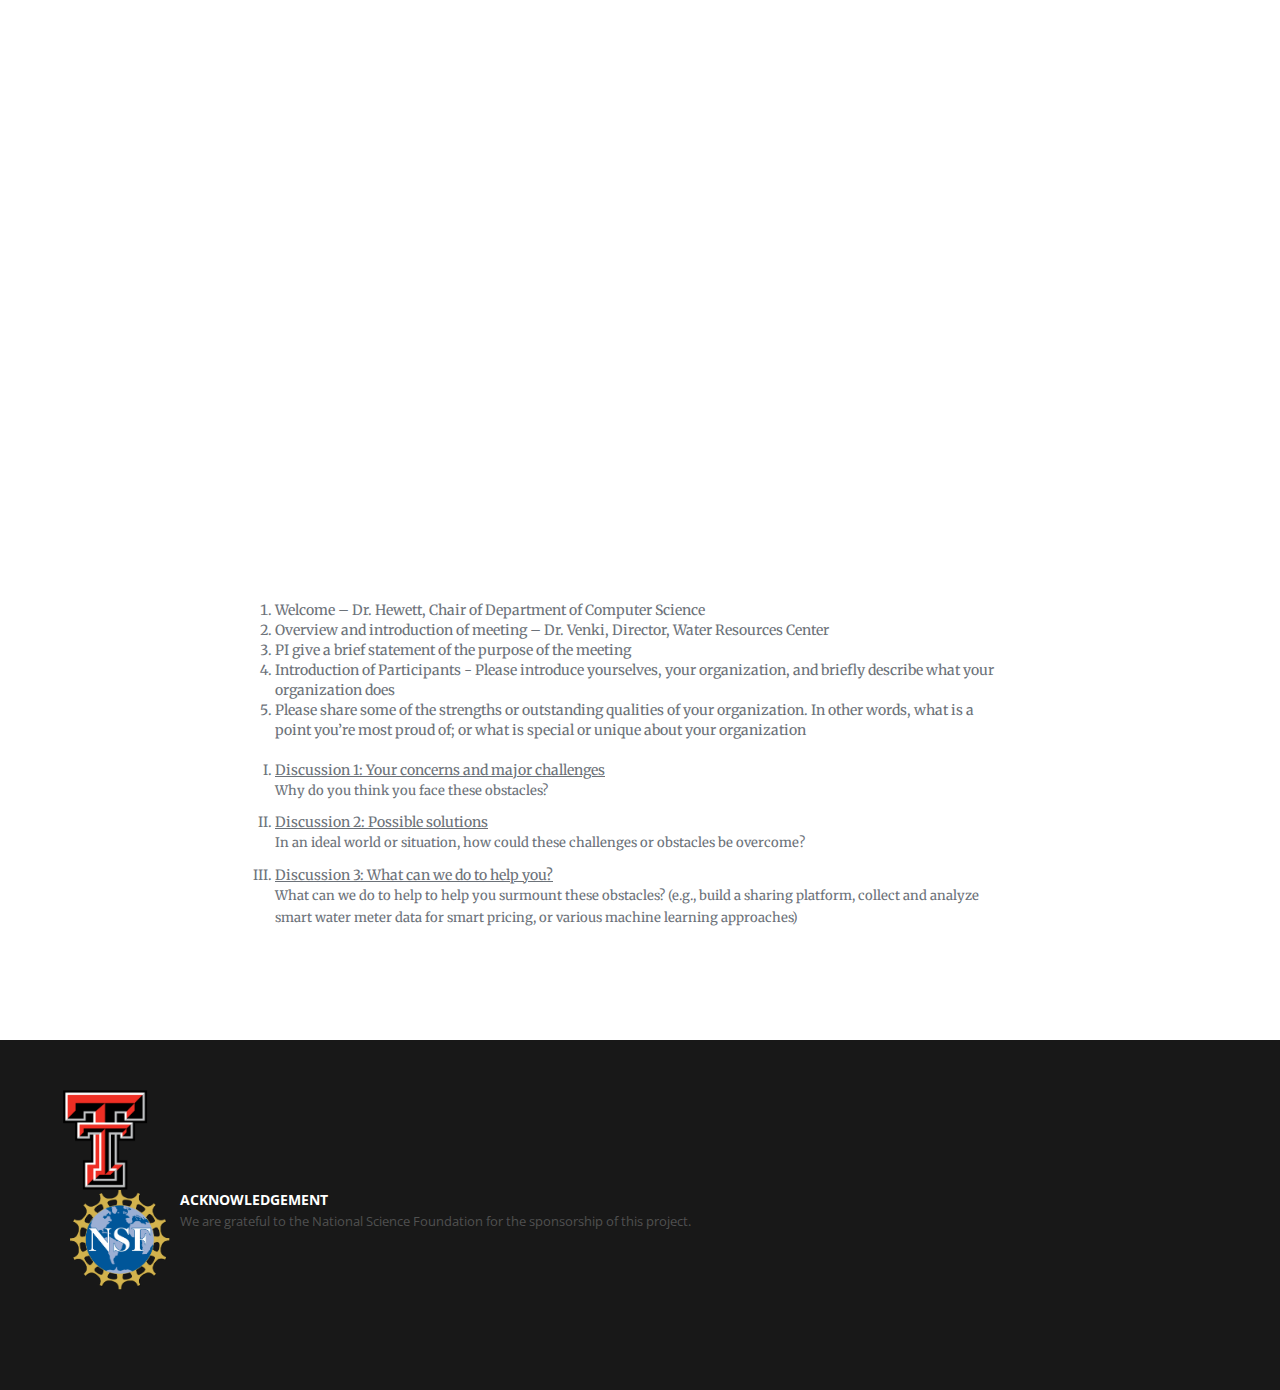
==== agenda.html @ 91a83ff0 "first commit" ====
<!doctype html>
<!--[if lt IE 7]>
<html class="no-js lt-ie9 lt-ie8 lt-ie7" lang=""> <![endif]-->
<!--[if IE 7]>
<html class="no-js lt-ie9 lt-ie8" lang=""> <![endif]-->
<!--[if IE 8]>
<html class="no-js lt-ie9" lang=""> <![endif]-->
<!--[if gt IE 8]><!-->
<html class="no-js" lang="">
	<!--<![endif]-->

	<head>
		<meta charset="utf-8">
		<meta name="description" content="">
		<meta name="viewport" content="width=device-width, initial-scale=1">
		<title>West Texas Water Resource Platform</title>
		<link rel="stylesheet" href="css/bootstrap.min.css">
		<link rel="stylesheet" href="css/flexslider.css">
		<link rel="stylesheet" href="css/jquery.fancybox.css">
		<link rel="stylesheet" href="css/main.css">
		<link rel="stylesheet" href="css/responsive.css">
		<link rel="stylesheet" href="css/font-icon.css">
		<link rel="stylesheet" href="css/animate.min.css">
		<link rel="stylesheet" href="https://maxcdn.bootstrapcdn.com/font-awesome/4.4.0/css/font-awesome.min.css">
	</head>

	<body>
		<!-- header section -->
		<section class="banner" role="banner">
			<header id="header">
				<div class="header-content clearfix">
					<nav class="navigation" role="navigation">
						<ul class="primary-nav">
							<li><a href="index.html">Home</a></li>
							<li><a href="people.html">People</a></li>
							<li><a href="agenda.html">Agenda</a></li>
							<li><a href="contact.html">Contact</a></li>
						</ul>
					</nav>
					<a href="#" class="nav-toggle">Menu<span></span></a></div>
			</header>
			<div class="container">
				<div class="col-md-10 col-md-offset-1">
					<div class="banner-text text-center">
						<h1>Agenda</h1>
						<p>Focus Group for Enhancing Water Resource Management and Infrastructure Improvement Project<br>
						Texas Tech University</p>
					</div>
				</div>
			</div>
		</section>
		<section id="agenda" class="section agenda">
			<div class="container">
				<div class="col-md-8 col-md-offset-2 text-center">
					<ol>
						<li>Welcome – Dr. Hewett, Chair of Department of Computer Science</li>
						<li>Overview and introduction of meeting – Dr. Venki, Director, Water Resources Center</li>
						<li>PI give a brief statement of the purpose of the meeting</li>
						<li>Introduction of Participants - Please introduce yourselves, your organization, and briefly describe what your organization does</li>
						<li>Please share some of the strengths or outstanding qualities of your organization. In other words, what is a point you’re most proud of; or what is special or unique about your organization</li>
					</ol>
					<br>
					<ol type="I">
						<li><u>Discussion 1: Your concerns and major challenges</u></li>
						<p>Why do you think you face these obstacles?</p>
						<li><u>Discussion 2: Possible solutions</u></li>
						<p>In an ideal world or situation, how could these challenges or obstacles be overcome?</p>
						<li><u>Discussion 3: What can we do to help you?</u></li>
						<p>What can we do to help to help you surmount these obstacles? (e.g., build a sharing platform, collect and analyze smart water meter data for smart pricing, or various machine learning approaches)</p>
					</ol>
				</div>
			</div>
		</section>
		<footer class="footer">
			<div class="footer-top section">
				<div class="container">
					<div class="row">
						<div class="footer-col col-med-4">
							<img src="images/ttu.png">
						</div>
						<div class="footer-col col-md-12">
							<img src="images/nsf-logo.png">
							<h5>Acknowledgement</h5>
							<p>We are grateful to the National Science Foundation for the sponsorship of this
								project.</p>
						</div>
					</div>
				</div>
			</div>
		</footer>
		<script src="https://ajax.googleapis.com/ajax/libs/jquery/1.11.3/jquery.min.js"></script>
		<script src="js/bootstrap.min.js"></script>
		<script src="js/jquery.flexslider-min.js"></script>
		<script src="js/jquery.fancybox.pack.js"></script>
		<script src="js/retina.min.js"></script>
		<script src="js/modernizr.js"></script>
		<script src="js/main.js"></script>
		<script type="text/javascript" src="js/jquery.contact.js"></script>
	</body>
</html>
---- css/main.css ----
/* ------------------------------------------------------------------------------
	DERIVED FROM:
	Template Name: Minifolio
	Author: Designstub
	Author URI: http://www.designstub.com
	License: GNU General Public License version 3.0
	License URI: http://www.gnu.org/licenses/gpl-3.0.html
	Version: 1.0

	Customized by:
	Andrew Salopek
	Texas Tech Univeristy

/* ------------------------------------------------------------------------------
	Typography
-------------------------------------------------------------------------------*/

@import url(http://fonts.googleapis.com/css?family=Open%20Sans:300,400,500,600,700);
@import url(http://fonts.googleapis.com/css?family=Merriweather:300,400,500,600,700);

p {
	font-size: 13px;
	line-height: 22.4px;
	color: #6c7279;
}
h1 {
	font-size: 65px;
	color: #2d3033;
}
h2 {
	font-size: 40px;
	color: #2d3033;
}
h3 {
	font-size: 28px;
	color: #2d3033;
	font-weight: 300;
}
h4 {
	font-size: 22px;
	color: #2d3033;
	font-weight: 400;
}
h5 {
	font-size: 14px;
	color: #2d3033;
	text-transform: uppercase;
	font-weight: 700;
}
.btn {
	background-color: #3bc492;
	color: #fff;
	font-size: 13px;
	font-weight: 600;
	border: 0;
	-moz-border-radius: 2px;
	-webkit-border-radius: 2px;
	border-radius: 2px;
	display: inline-block;
	text-transform: uppercase;
}
.btn:hover, .btn:focus {
	background-color: #3d3d3d;
	color: #fff;
}
.btn-large {
	padding: 15px 40px;
}
/* ------------------------------------------------------------------------------
	Global Styles
-------------------------------------------------------------------------------*/
a {
	color: #e84545;
}
a:hover, a:focus {
	text-decoration: none;
	-moz-transition: background-color, color, 0.3s;
	-o-transition: background-color, color, 0.3s;
	-webkit-transition: background-color, color, 0.3s;
	transition: background-color, color, 0.3s;
}
body {
	font-family: "Open Sans", Arial, sans-serif;
	font-weight: 400;
	color: #6c7279;
}
ul, ol {
	margin: 0;
	padding: 0;
}
ul li {
	list-style: none;
}
.section {
	padding: 100px 0;
}
.no-padding {
	padding: 0;
}
.no-gutter [class*=col-] {
	padding-right: 0;
	padding-left: 0;
}
.space {
	margin-top: 60px;
}
/* ------------------------------------------------------------------------------
	Header
-------------------------------------------------------------------------------*/
#header {
	/*position: fixed;*/
	width: 100%;
	z-index: 999;
}
#header .header-content {
	margin: 0 auto;
	max-width: 1170px;
	padding: 30px 0;
	width: 100%;
	-moz-transition: padding 0.3s;
	-o-transition: padding 0.3s;
	-webkit-transition: padding 0.3s;
	transition: padding 0.3s;
}
#header .logo {
	float: left;
	font-size:24px;
	font-weight:700;
	color:#fff;
	text-decoration:none;
	text-transform:uppercase;
	letter-spacing:7px;
}
#header.fixed {
	background-color: #fff;
}
#header.fixed a {
	color: #000;
}
#header.fixed .header-content {
	border-bottom: 0;
	/*padding: 25px 0;*/
}
#header.fixed .nav-toggle {
	top: 18px;
	color: #000;
}
.navigation.open {
	opacity: 0.9;
	visibility: visible;
	-moz-transition: opacity 0.5s;
	-o-transition: opacity 0.5s;
	-webkit-transition: opacity 0.5s;
	transition: opacity 0.5s;
}
.navigation {
	float: right;
}
.navigation li {
	display: inline-block;
}
.navigation a {
	color: rgba(255, 255, 255, 0.75);
	font-size: 13px;
	font-weight: 700;
	margin-left: 40px;
	text-transform: uppercase;
	font-family: "Arial";
}
.navigation a:hover, .navigation a.active {
	color: #fff;
}
.nav-toggle {
	display: none;
	height: 44px;
	overflow: hidden;
	position: fixed;
	right: 5%;
	text-indent: 100%;
	top: 32px;
	white-space: nowrap;
	width: 44px;
	z-index: 99999;
	-moz-transition: all 0.3s;
	-o-transition: all 0.3s;
	-webkit-transition: all 0.3s;
	transition: all 0.3s;
}
.nav-toggle:before, .nav-toggle:after {
	border-radius: 50%;
	content: "";
	height: 100%;
	left: 0;
	position: absolute;
	top: 0;
	width: 100%;
	-moz-transform: translateZ(0);
	-ms-transform: translateZ(0);
	-webkit-transform: translateZ(0);
	transform: translateZ(0);
	-moz-backface-visibility: hidden;
	-webkit-backface-visibility: hidden;
	backface-visibility: hidden;
	-moz-transition-property: -moz-transform;
	-o-transition-property: -o-transform;
	-webkit-transition-property: -webkit-transform;
	transition-property: transform;
}
.nav-toggle:before {
	background-color: #e84545;
	-moz-transform: scale(1);
	-ms-transform: scale(1);
	-webkit-transform: scale(1);
	transform: scale(1);
	-moz-transition-duration: 0.3s;
	-o-transition-duration: 0.3s;
	-webkit-transition-duration: 0.3s;
	transition-duration: 0.3s;
}
.nav-toggle:after {
	background-color: #e84545;
	-moz-transform: scale(0);
	-ms-transform: scale(0);
	-webkit-transform: scale(0);
	transform: scale(0);
	-moz-transition-duration: 0s;
	-o-transition-duration: 0s;
	-webkit-transition-duration: 0s;
	transition-duration: 0s;
}
.nav-toggle span {
	background-color: #fff;
	bottom: auto;
	display: inline-block;
	height: 3px;
	left: 50%;
	position: absolute;
	right: auto;
	top: 50%;
	width: 18px;
	z-index: 10;
	-moz-transform: translateX(-50%) translateY(-50%);
	-ms-transform: translateX(-50%) translateY(-50%);
	-webkit-transform: translateX(-50%) translateY(-50%);
	transform: translateX(-50%) translateY(-50%);
}
.nav-toggle span:before, .nav-toggle span:after {
	background-color: #fff;
	content: "";
	height: 100%;
	position: absolute;
	right: 0;
	top: 0;
	width: 100%;
	-moz-transform: translateZ(0);
	-ms-transform: translateZ(0);
	-webkit-transform: translateZ(0);
	transform: translateZ(0);
	-moz-backface-visibility: hidden;
	-webkit-backface-visibility: hidden;
	backface-visibility: hidden;
	-moz-transition: -moz-transform 0.3s;
	-o-transition: -o-transform 0.3s;
	-webkit-transition: -webkit-transform 0.3s;
	transition: transform 0.3s;
}
.nav-toggle span:before {
	-moz-transform: translateY(-6px) rotate(0deg);
	-ms-transform: translateY(-6px) rotate(0deg);
	-webkit-transform: translateY(-6px) rotate(0deg);
	transform: translateY(-6px) rotate(0deg);
}
.nav-toggle span:after {
	-moz-transform: translateY(6px) rotate(0deg);
	-ms-transform: translateY(6px) rotate(0deg);
	-webkit-transform: translateY(6px) rotate(0deg);
	transform: translateY(6px) rotate(0deg);
}
.nav-toggle.close-nav:before {
	-moz-transform: scale(0);
	-ms-transform: scale(0);
	-webkit-transform: scale(0);
	transform: scale(0);
}
.nav-toggle.close-nav:after {
	-moz-transform: scale(1);
	-ms-transform: scale(1);
	-webkit-transform: scale(1);
	transform: scale(1);
}
.nav-toggle.close-nav span {
	background-color: rgba(255, 255, 255, 0);
}
.nav-toggle.close-nav span:before, .nav-toggle.close-nav span:after {
	background-color: #fff;
}
.nav-toggle.close-nav span:before {
	-moz-transform: translateY(0) rotate(45deg);
	-ms-transform: translateY(0) rotate(45deg);
	-webkit-transform: translateY(0) rotate(45deg);
	transform: translateY(0) rotate(45deg);
}
.nav-toggle.close-nav span:after {
	-moz-transform: translateY(0) rotate(-45deg);
	-ms-transform: translateY(0) rotate(-45deg);
	-webkit-transform: translateY(0) rotate(-45deg);
	transform: translateY(0) rotate(-45deg);
}
/* ------------------------------------------------------------------------------
	Banner
-------------------------------------------------------------------------------*/

.banner {
	background-image: url(../images/banner.jpg);
	background-position: center;
	background-repeat: no-repeat;
	-moz-background-size: cover;
	-o-background-size: cover;
	-webkit-background-size: cover;
	background-size: cover;
	height: 500px;
}
.banner-text {
	padding-top: 13%;
}
.banner-text h1 {
	color: #fff;
	font-family: "Open Sans", Arial, sans-serif;
	font-size: 65px;
	font-weight: 700;
	text-transform: uppercase;
}
.banner-text p {
	color: rgba(255, 255, 255, 0.60);
	font-size: 16px;
	font-weight: 400;
	line-height: 24px;
	margin-top: 30px;
	margin-bottom: 80px;
}
/* ==========================================================================
	$intro
========================================================================== */
.intro {
	background-color: #FFFFFF;
}
.intro h3 {
	/*color: #fff;*/
	margin-top: 0;
}
.intro p{
	font-family: "Merriweather", Arial, sans-serif;
	/*color: rgba(255, 255, 255, 0.75);*/
	font-weight: 400;
}
.intro li{
	font-family: "Merriweather", Arial, sans-serif;
	text-align: left;
}

/*---------------*/
/*Agenda*/
/*---------------*/
.agenda {
	background-color: #FFFFFF;
}
.agenda h3 {
	/*color: #fff;*/
	margin-top: 0;
}
.agenda p, li{
	font-family: "Merriweather", Arial, sans-serif;
	text-align: left;
	font-weight: 400;
}
/* ------------------------------------------------------------------------------
	 Works
-------------------------------------------------------------------------------*/
.work {
	-moz-box-shadow: 0 0 0 1px #fff;
	-webkit-box-shadow: 0 0 0 1px #fff;
	box-shadow: 0 0 0 1px #fff;
	overflow: hidden;
	position: relative;
}
.work img {
	width: 100%;
	height: 100%;
}
.work .overlay {
	background: rgba(218, 53, 30, 0.9);
	height: 100%;
	left: 0;
	opacity: 0;
	position: absolute;
	top: 0;
	width: 100%;
	-moz-transition: opacity, 0.3s;
	-o-transition: opacity, 0.3s;
	-webkit-transition: opacity, 0.3s;
	transition: opacity, 0.3s;
}
.work .overlay-caption {
	position: absolute;
	text-align: center;
	top: 50%;
	width: 100%;
	-moz-transform: translateY(-50%);
	-ms-transform: translateY(-50%);
	-webkit-transform: translateY(-50%);
	transform: translateY(-50%);
}
.work h5, .work p, .work img {
	-moz-transition: all, 0.5s;
	-o-transition: all, 0.5s;
	-webkit-transition: all, 0.5s;
	transition: all, 0.5s;
}
.work h5, .work p {
	color: #fff;
	margin: 0;
	opacity: 0;
}
.work span {
	font-size: 45px;
}
.work h5 {
	margin-bottom: 5px;
	-moz-transform: translate3d(0, -200%, 0);
	-ms-transform: translate3d(0, -200%, 0);
	-webkit-transform: translate3d(0, -200%, 0);
	transform: translate3d(0, -200%, 0);
}
.work p {
	-moz-transform: translate3d(0, 200%, 0);
	-ms-transform: translate3d(0, 200%, 0);
	-webkit-transform: translate3d(0, 200%, 0);
	transform: translate3d(0, 200%, 0);
}
.work-box:hover img {
	-moz-transform: scale(1.2);
	-ms-transform: scale(1.2);
	-webkit-transform: scale(1.2);
	transform: scale(1.2);
}
.work-box:hover .overlay {
	opacity: 1;
}
.work-box:hover .overlay h5, .work-box:hover .overlay p {
	opacity: 1;
	-moz-transform: translate3d(0, 0, 0);
	-ms-transform: translate3d(0, 0, 0);
	-webkit-transform: translate3d(0, 0, 0);
	transform: translate3d(0, 0, 0);
}
/* ------------------------------------------------------------------------------
	 Teams
-------------------------------------------------------------------------------*/
.teams{
	background-color: mintcream;
}
.person {
	max-width: 300px;
	height: 500px;
	text-align: center;
}
.person img {
	/*width: 150px;*/
	/*height: 150px;*/
	border-radius: 50%;
	margin: auto;
}
.person-content {
	margin-top: 20px;
}
.person h4 {
	font-weight: 400;
}
.person h5 {
	color: #00aeda;
	font-size: 13px;
	font-weight: 400;
	margin-bottom: 20px;
}

/* ------------------------------------------------------------------------------
	 Testimonials
-------------------------------------------------------------------------------*/
.news {
	background-color: #FFFFFF;
	position: relative;
	text-align: center;
}
.news blockquote {
	border: 0;
	margin: 0;
	padding: 50px 15%;
}
.news h1 {
	/*color: #fff;*/
	font: 23px "Merriweather";
	font-weight: 300;
}
.news h3 {
	/*color: #fff;*/
	padding-top: 20px;
}
.news h2{
	/*color: #fff;*/
}
.news p {
	/*color: #fff;*/
	display: block;
	font-size: 13px;
	font-style: normal;
	letter-spacing: 2px;
	font-weight: 400;
	margin-top: 30px;
	text-transform: uppercase;
}
.flex-control-nav {
	margin-top: 2%;
	bottom: none!important;
	position: relative!important;
	right: 0;
	text-align: center;
	width: 100%!important;
	z-index: 100;
}
/* ------------------------------------------------------------------------------
	 Footer
-------------------------------------------------------------------------------*/
.footer {
	text-align: left;
}
.footer-top {
	background-color: #181818;
	padding-top: 50px;
}
.footer-bottom {
	background-color: #313454;
	/*padding: 20px 0;*/
}
.footer .footer-col {
	/*margin-bottom: 80px;*/
}
.footer h5 {
	color: #fff;
}
.footer h5 {
	display: inline;
	/*margin-bottom: 20px;*/
}
.footer p {
	color: rgba(255, 255, 255, 0.25);
	/*display: inline;*/
}
.footer a {
	color: rgba(255, 255, 255, 0.50);
}
.footer img {
	display: inline;
	float: left;
	width: 100px;
	height: 100px;
	/*border-radius: 50%;*/
	margin: auto;
	margin-right: 10px;
}
---- css/responsive.css ----
@media screen and (max-width: 1024px) {
 #header .header-content {
 width: 90%;
 padding: 40px 0;
}
 #header.fixed a {
 color: #000;
}
 .nav-toggle {
 display: block;
}
 .navigation {
 position: fixed;
 background-color: #000;
 width: 100%;
 height: 100%;
 top: 0;
 left: 0;
 z-index: 99999;
 visibility: hidden;
 opacity: 0;
 -webkit-transition: opacity 0.5s, visibility 0s 0.5s;
 transition: opacity 0.5s, visibility 0s 0.5s;
}
 .navigation .primary-nav {
 position: relative;
 top: 45%;
 -moz-transform: translateY(-45%);
 -ms-transform: translateY(-45%);
 -webkit-transform: translateY(-45%);
 transform: translateY(-45%);
}
 .navigation li {
 display: block;
 margin-bottom: 20px;
}
 .navigation a {
 display: block;
 font-size: 25px;
 margin: 0;
 text-align: center;
}
 .person {
 margin: 0 auto 50px;
}
 .person-content {
 text-align: center;
}
 .person .social-icons li {
 display: inline-block;
 float: none;
 margin-bottom: 5px;
}
 .testimonials blockquote {
 padding: 20px 5% 0;
}
 .testimonials p {
 font-size: 12px;
}
 .flex-control-nav {
 bottom: 20px;
}
}
@media screen and (max-width: 768px) {
 .banner-text {
 padding-top: 30%;
}
 .banner-text h1 {
 font-size: 42px;
}
 .banner-text p {
 font-size: 18px;
}
 .flexslider {
 padding-bottom: 80px;
}
 .flex-control-nav {
 width: 100%;
}
 .footer .footer-col {
 margin-bottom: 50px;
}
}
@media screen and (max-width: 640px) {
 .banner-text {
 padding-top: 35%;
}
 .testimonials p {
 font-size: 12px;
}
@media screen and (max-width: 480px) {
 .banner-text {
 padding-top: 45%;
}
 .banner-text h1 {
 font-size: 32px;
}
 .testimonials p {
 font-size: 12px;
}
@media screen and (max-width: 320px) {
 .banner-text {
 padding-top: 55%;
}
 .testimonials blockquote {
 padding: 20px 5% 0;
}
 .testimonials p {
 font-size: 12px;
}
}
---- css/font-icon.css ----
/* ==========================================================================
	Font Icon (http://www.elegantthemes.com/blog/freebie-of-the-week/free-line-style-icons)
========================================================================== */
@font-face {
  font-family: "elegant-theme-line";
  src: url('../fonts/elegant-theme-line.ttf?1439850014') format('truetype'), url('../fonts/elegant-theme-line.eot?1439850014') format('embedded-opentype'), url('../fonts/elegant-theme-line.svg?1439850014') format('svg'), url('../fonts/elegant-theme-line.woff?1439850014') format('woff'); }
.icon {
  font-family: 'elegant-theme-line';
  speak: none;
  font-style: normal;
  font-weight: normal;
  font-variant: normal;
  text-transform: none;
  line-height: 1;
  /* Better Font Rendering =========== */
  -webkit-font-smoothing: antialiased;
  -moz-osx-font-smoothing: grayscale; }

.icon-mobile:before {
  content: "\e000"; }

.icon-laptop:before {
  content: "\e001"; }

.icon-desktop:before {
  content: "\e002"; }

.icon-tablet:before {
  content: "\e003"; }

.icon-phone:before {
  content: "\e004"; }

.icon-document:before {
  content: "\e005"; }

.icon-documents:before {
  content: "\e006"; }

.icon-search:before {
  content: "\e007"; }

.icon-clipboard:before {
  content: "\e008"; }

.icon-newspaper:before {
  content: "\e009"; }

.icon-notebook:before {
  content: "\e00a"; }

.icon-book-open:before {
  content: "\e00b"; }

.icon-browser:before {
  content: "\e00c"; }

.icon-calendar:before {
  content: "\e00d"; }

.icon-presentation:before {
  content: "\e00e"; }

.icon-picture:before {
  content: "\e00f"; }

.icon-pictures:before {
  content: "\e010"; }

.icon-video:before {
  content: "\e011"; }

.icon-camera:before {
  content: "\e012"; }

.icon-printer:before {
  content: "\e013"; }

.icon-toolbox:before {
  content: "\e014"; }

.icon-briefcase:before {
  content: "\e015"; }

.icon-wallet:before {
  content: "\e016"; }

.icon-gift:before {
  content: "\e017"; }

.icon-bargraph:before {
  content: "\e018"; }

.icon-grid:before {
  content: "\e019"; }

.icon-expand:before {
  content: "\e01a"; }

.icon-focus:before {
  content: "\e01b"; }

.icon-edit:before {
  content: "\e01c"; }

.icon-adjustments:before {
  content: "\e01d"; }

.icon-ribbon:before {
  content: "\e01e"; }

.icon-hourglass:before {
  content: "\e01f"; }

.icon-lock:before {
  content: "\e020"; }

.icon-megaphone:before {
  content: "\e021"; }

.icon-shield:before {
  content: "\e022"; }

.icon-trophy:before {
  content: "\e023"; }

.icon-flag:before {
  content: "\e024"; }

.icon-map:before {
  content: "\e025"; }

.icon-puzzle:before {
  content: "\e026"; }

.icon-basket:before {
  content: "\e027"; }

.icon-envelope:before {
  content: "\e028"; }

.icon-streetsign:before {
  content: "\e029"; }

.icon-telescope:before {
  content: "\e02a"; }

.icon-gears:before {
  content: "\e02b"; }

.icon-key:before {
  content: "\e02c"; }

.icon-paperclip:before {
  content: "\e02d"; }

.icon-attachment:before {
  content: "\e02e"; }

.icon-pricetags:before {
  content: "\e02f"; }

.icon-lightbulb:before {
  content: "\e030"; }

.icon-layers:before {
  content: "\e031"; }

.icon-pencil:before {
  content: "\e032"; }

.icon-tools:before {
  content: "\e033"; }

.icon-tools-2:before {
  content: "\e034"; }

.icon-scissors:before {
  content: "\e035"; }

.icon-paintbrush:before {
  content: "\e036"; }

.icon-magnifying-glass:before {
  content: "\e037"; }

.icon-circle-compass:before {
  content: "\e038"; }

.icon-linegraph:before {
  content: "\e039"; }

.icon-mic:before {
  content: "\e03a"; }

.icon-strategy:before {
  content: "\e03b"; }

.icon-beaker:before {
  content: "\e03c"; }

.icon-caution:before {
  content: "\e03d"; }

.icon-recycle:before {
  content: "\e03e"; }

.icon-anchor:before {
  content: "\e03f"; }

.icon-profile-male:before {
  content: "\e040"; }


.icon-profile-female:before {
  content: "\e041"; }

.icon-bike:before {
  content: "\e042"; }

.icon-wine:before {
  content: "\e043"; }

.icon-hotairballoon:before {
  content: "\e044"; }

.icon-globe:before {
  content: "\e045"; }

.icon-genius:before {
  content: "\e046"; }

.icon-map-pin:before {
  content: "\e047"; }

.icon-dial:before {
  content: "\e048"; }

.icon-chat:before {
  content: "\e049"; }

.icon-heart:before {
  content: "\e04a"; }

.icon-cloud:before {
  content: "\e04b"; }

.icon-upload:before {
  content: "\e04c"; }

.icon-download:before {
  content: "\e04d"; }

.icon-target:before {
  content: "\e04e"; }

.icon-hazardous:before {
  content: "\e04f"; }

.icon-piechart:before {
  content: "\e050"; }

.icon-speedometer:before {
  content: "\e051"; }

.icon-global:before {
  content: "\e052"; }

.icon-compass:before {
  content: "\e053"; }

.icon-lifesaver:before {
  content: "\e054"; }

.icon-clock:before {
  content: "\e055"; }

.icon-aperture:before {
  content: "\e056"; }

.icon-quote:before {
  content: "\e057"; }

.icon-scope:before {
  content: "\e058"; }

.icon-alarmclock:before {
  content: "\e059"; }

.icon-refresh:before {
  content: "\e05a"; }

.icon-happy:before {
  content: "\e05b"; }

.icon-sad:before {
  content: "\e05c"; }

.icon-facebook:before {
  content: "\e05d"; }

.icon-twitter:before {
  content: "\e05e"; }

.icon-googleplus:before {
  content: "\e05f"; }

.icon-rss:before {
  content: "\e060"; }

.icon-tumblr:before {
  content: "\e061"; }

.icon-linkedin:before {
  content: "\e062"; }

.icon-dribbble:before {
  content: "\e063"; }
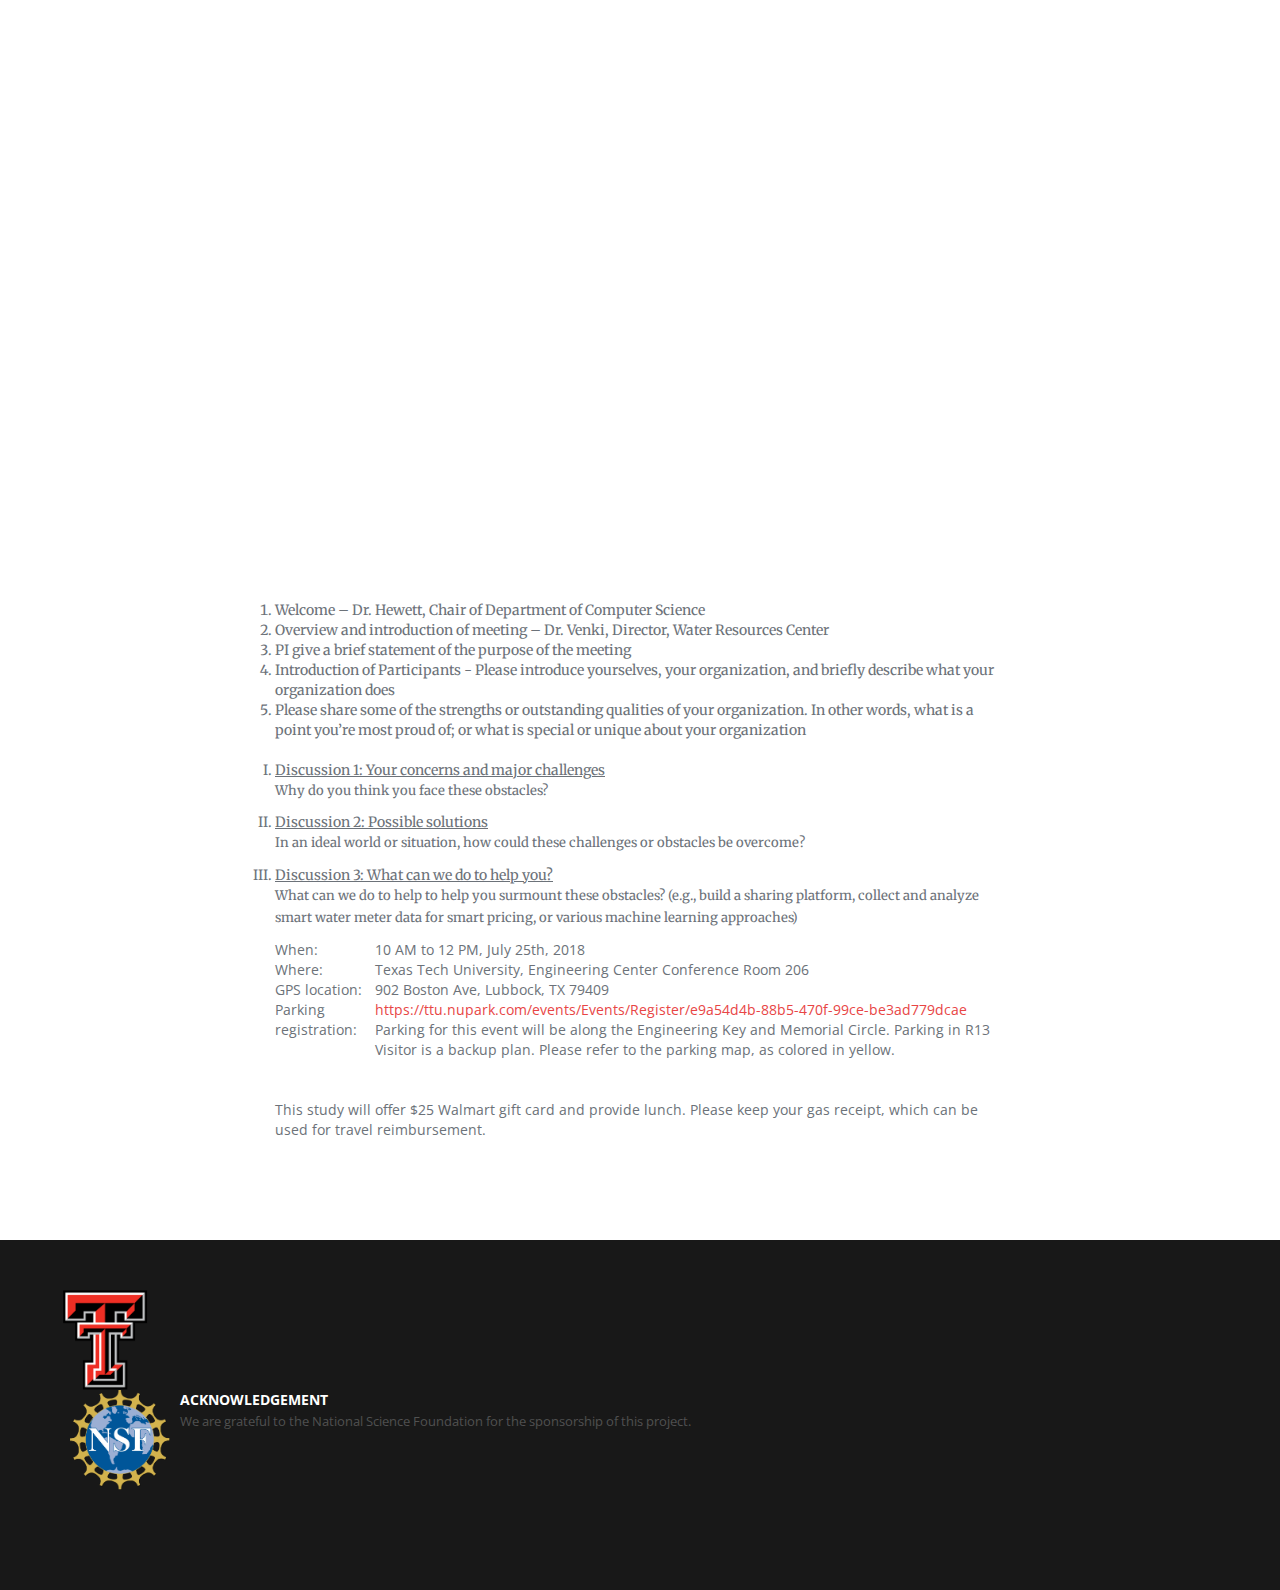
==== commit 3c779c0f: "add focus group" ====
--- a/agenda.html
+++ b/agenda.html
@@ -33,8 +33,11 @@
 						<ul class="primary-nav">
 							<li><a href="index.html">Home</a></li>
 							<li><a href="people.html">People</a></li>
-							<li><a href="agenda.html">Agenda</a></li>
+							<li><a href="agenda.html">Focus Group</a></li>
+							<li><a href="workshop.html">Workshop</a></li>
 							<li><a href="contact.html">Contact</a></li>
+							<li><a href="http://myweb.ttu.edu/fjin/projects/west-tx-water">Online Demo</a></li>
+
 						</ul>
 					</nav>
 					<a href="#" class="nav-toggle">Menu<span></span></a></div>
@@ -42,7 +45,7 @@
 			<div class="container">
 				<div class="col-md-10 col-md-offset-1">
 					<div class="banner-text text-center">
-						<h1>Agenda</h1>
+						<h1>Focus Group</h1>
 						<p>Focus Group for Enhancing Water Resource Management and Infrastructure Improvement Project<br>
 						Texas Tech University</p>
 					</div>
@@ -68,7 +71,42 @@
 						<li><u>Discussion 3: What can we do to help you?</u></li>
 						<p>What can we do to help to help you surmount these obstacles? (e.g., build a sharing platform, collect and analyze smart water meter data for smart pricing, or various machine learning approaches)</p>
 					</ol>
+
+					<table>
+						<tr class="tr-left">
+							<td>When:</td>
+							<td>10 AM to 12 PM, July 25th, 2018</td>
+						</tr>
+						<tr class="tr-left">
+							<td>Where:</td>
+							<td>Texas Tech University, Engineering Center Conference Room 206</td>
+						</tr>
+						<tr class="tr-left">
+							<td>GPS location:</td>
+							<td>902 Boston Ave, Lubbock, TX 79409</td>
+						</tr>
+						<tr class="tr-left tr-top">
+							<td>Parking registration:</td>
+							<td>
+								<a href="https://ttu.nupark.com/events/Events/Register/e9a54d4b-88b5-470f-99ce-be3ad779dcae">https://ttu.nupark.com/events/Events/Register/e9a54d4b-88b5-470f-99ce-be3ad779dcae</a>
+								<div>
+									Parking for this event will be along the Engineering Key and Memorial Circle. Parking in R13 Visitor is a backup plan. Please refer to the parking map, as colored in yellow.
+								</div>
+							</td>
+						</tr>
+						<tr class="tr-left tr-top">
+							<td colspan="2">
+								<br/>
+								<br/>
+								This study will offer $25 Walmart gift card and provide lunch. Please keep your gas receipt, which can be used for travel reimbursement.
+							</td>
+						</tr>
+					</table>
+
+
 				</div>
+
+
 			</div>
 		</section>
 		<footer class="footer">
--- a/css/main.css
+++ b/css/main.css
@@ -567,3 +567,11 @@
 	margin: auto;
 	margin-right: 10px;
 }
+
+.tr-top {
+	vertical-align: top;
+}
+
+.tr-left {
+	text-align: left;
+}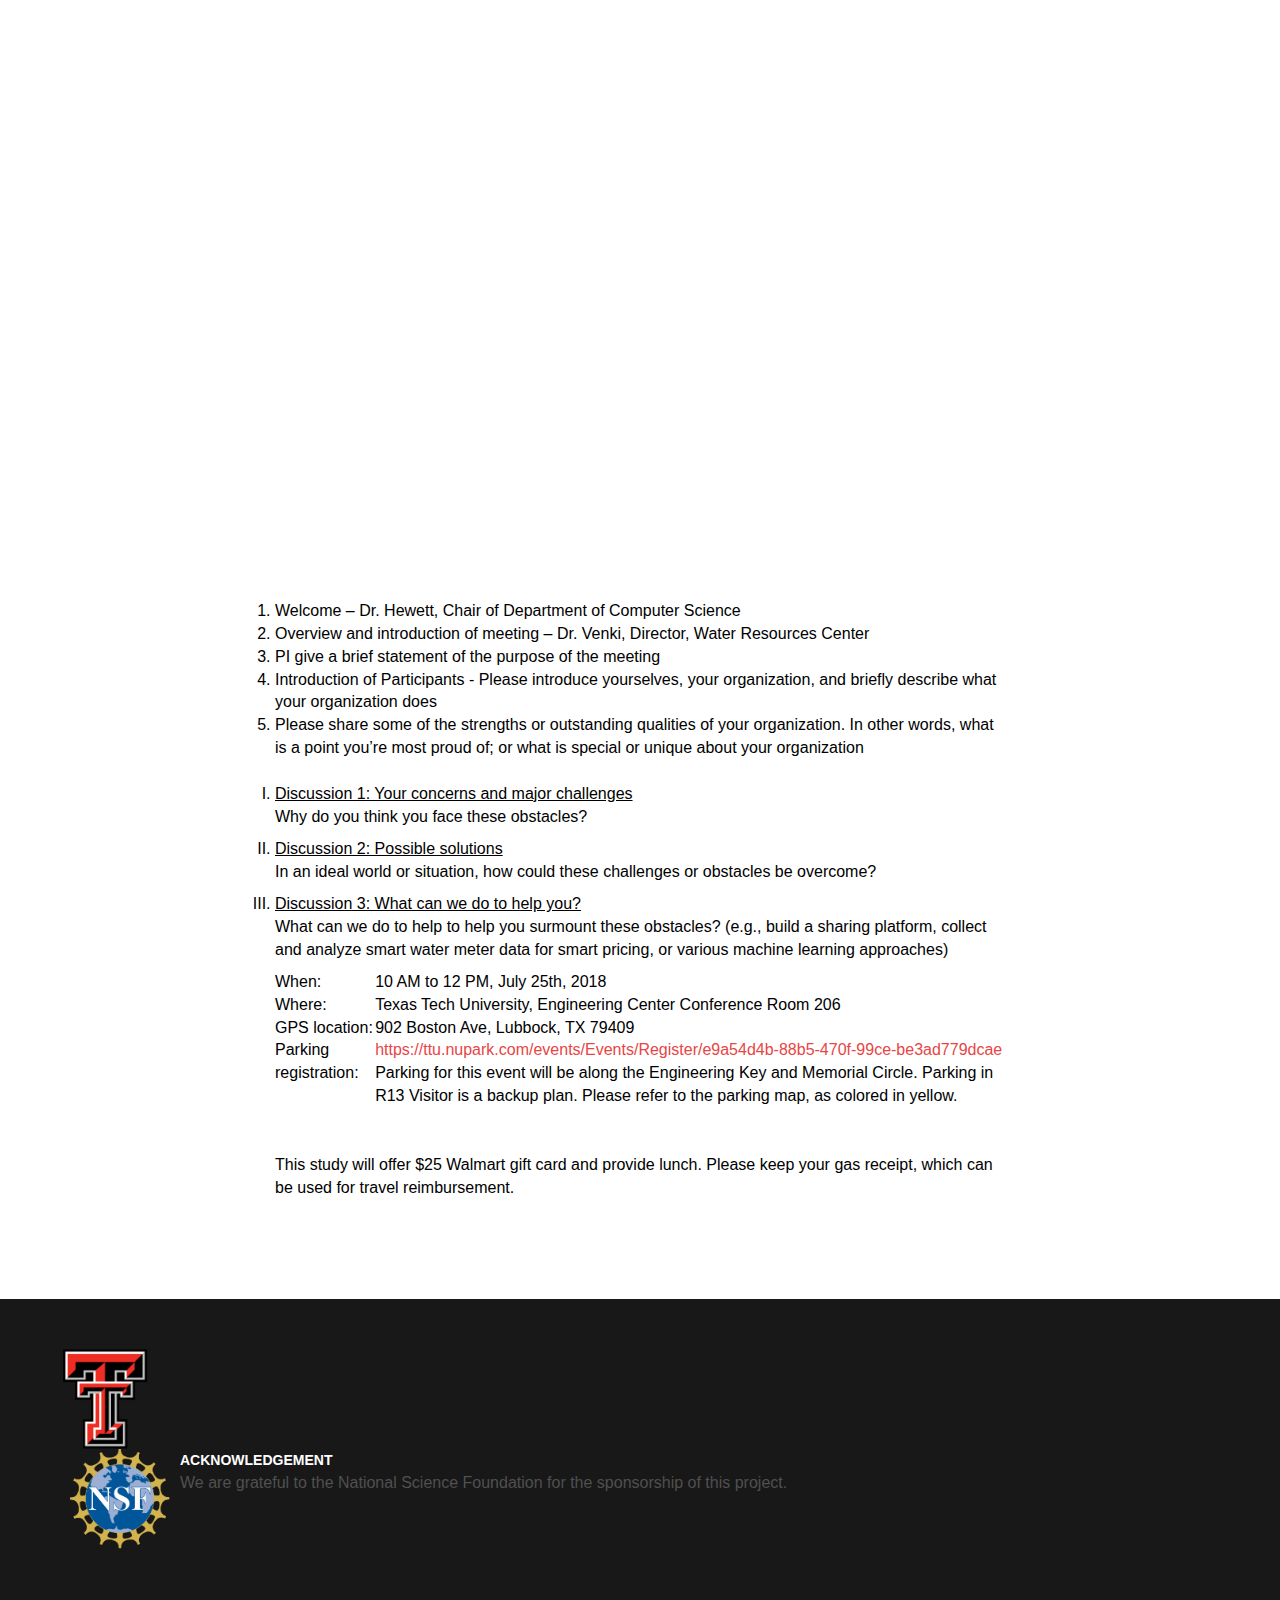
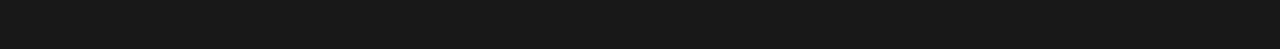
==== commit 07f5eff0: "add menu for focus group" ====
--- a/agenda.html
+++ b/agenda.html
@@ -21,6 +21,7 @@
 		<link rel="stylesheet" href="css/responsive.css">
 		<link rel="stylesheet" href="css/font-icon.css">
 		<link rel="stylesheet" href="css/animate.min.css">
+		<link rel="stylesheet" href="css/menu.css">
 		<link rel="stylesheet" href="https://maxcdn.bootstrapcdn.com/font-awesome/4.4.0/css/font-awesome.min.css">
 	</head>
 
@@ -33,7 +34,16 @@
 						<ul class="primary-nav">
 							<li><a href="index.html">Home</a></li>
 							<li><a href="people.html">People</a></li>
-							<li><a href="agenda.html">Focus Group</a></li>
+							<li>
+								<div class="dropdown">
+									<button class="dropbtn">Focus Group</button>
+									<div class="dropdown-content">
+										<a href="#">Agirculture</a>
+										<a href="#">Oil & Gas</a>
+										<a href="#">Municipal</a>
+									</div>
+								</div>
+							</li>
 							<li><a href="workshop.html">Workshop</a></li>
 							<li><a href="contact.html">Contact</a></li>
 							<li><a href="http://myweb.ttu.edu/fjin/projects/west-tx-water">Online Demo</a></li>
--- a/css/main.css
+++ b/css/main.css
@@ -19,9 +19,9 @@
 @import url(http://fonts.googleapis.com/css?family=Merriweather:300,400,500,600,700);
 
 p {
-	font-size: 13px;
+	/*font-size: 13px;*/
 	line-height: 22.4px;
-	color: #6c7279;
+	/*color: #6c7279;*/
 }
 h1 {
 	font-size: 65px;
@@ -80,10 +80,17 @@
 	transition: background-color, color, 0.3s;
 }
 body {
-	font-family: "Open Sans", Arial, sans-serif;
-	font-weight: 400;
-	color: #6c7279;
-}
+	font-family: Arial, sans-serif;
+	font-weight: 400;
+	/*color: #6c7279;*/
+	color: #000000;
+	font-size: 16px;
+}
+
+p {
+	color: #000000;
+}
+
 ul, ol {
 	margin: 0;
 	padding: 0;
@@ -114,7 +121,7 @@
 }
 #header .header-content {
 	margin: 0 auto;
-	max-width: 1170px;
+	max-width: 1500px;
 	padding: 30px 0;
 	width: 100%;
 	-moz-transition: padding 0.3s;
@@ -161,7 +168,7 @@
 }
 .navigation a {
 	color: rgba(255, 255, 255, 0.75);
-	font-size: 13px;
+	font-size: 15px;
 	font-weight: 700;
 	margin-left: 40px;
 	text-transform: uppercase;
@@ -369,7 +376,7 @@
 	margin-top: 0;
 }
 .agenda p, li{
-	font-family: "Merriweather", Arial, sans-serif;
+	font-family: Arial, sans-serif;
 	text-align: left;
 	font-weight: 400;
 }
@@ -574,4 +581,7 @@
 
 .tr-left {
 	text-align: left;
-}+}
+
+.workshop-agenda tr { line-height: 25px; }
+
--- a/css/menu.css
+++ b/css/menu.css
@@ -0,0 +1,57 @@
+/* Dropdown Button */
+.dropbtn {
+    background-color: transparent;
+    color: white;
+    padding-left: 30px;
+    /*font-size: 16px;*/
+    border: none;
+}
+
+/* The container <div> - needed to position the dropdown content */
+.dropdown {
+    position: relative;
+    display: inline-block;
+    /*display: block;*/
+}
+
+/* Dropdown Content (Hidden by Default) */
+.dropdown-content {
+    display: none;
+    position: absolute;
+    background-color: #5e5e5e;
+    min-width: 160px;
+    /*box-shadow: 0px 8px 16px 0px rgba(0,0,0,0.2);*/
+    z-index: 1;
+    /*opacity: 0.75;*/
+}
+
+/* Links inside the dropdown */
+.dropdown-content a {
+    color: white;
+    opacity: 0.75;
+    padding-top: 12px;
+    padding-bottom: 12px;
+    padding-left: 16px;
+    padding-right: 16px;
+    text-decoration: none;
+    display: block;
+    /*background-color: red;*/
+
+}
+
+/* Change color of dropdown links on hover */
+.dropdown-content a:hover {
+    /*background-color: #3d3d3d;*/
+    padding: 12px 16px;
+    opacity: 70;
+}
+
+/* Show the dropdown menu on hover */
+.dropdown:hover .dropdown-content {
+    display: block;
+}
+
+/* Change the background color of the dropdown button when the dropdown content is shown */
+.dropdown:hover .dropbtn {
+    /*background-color: #3e8e41;*/
+}